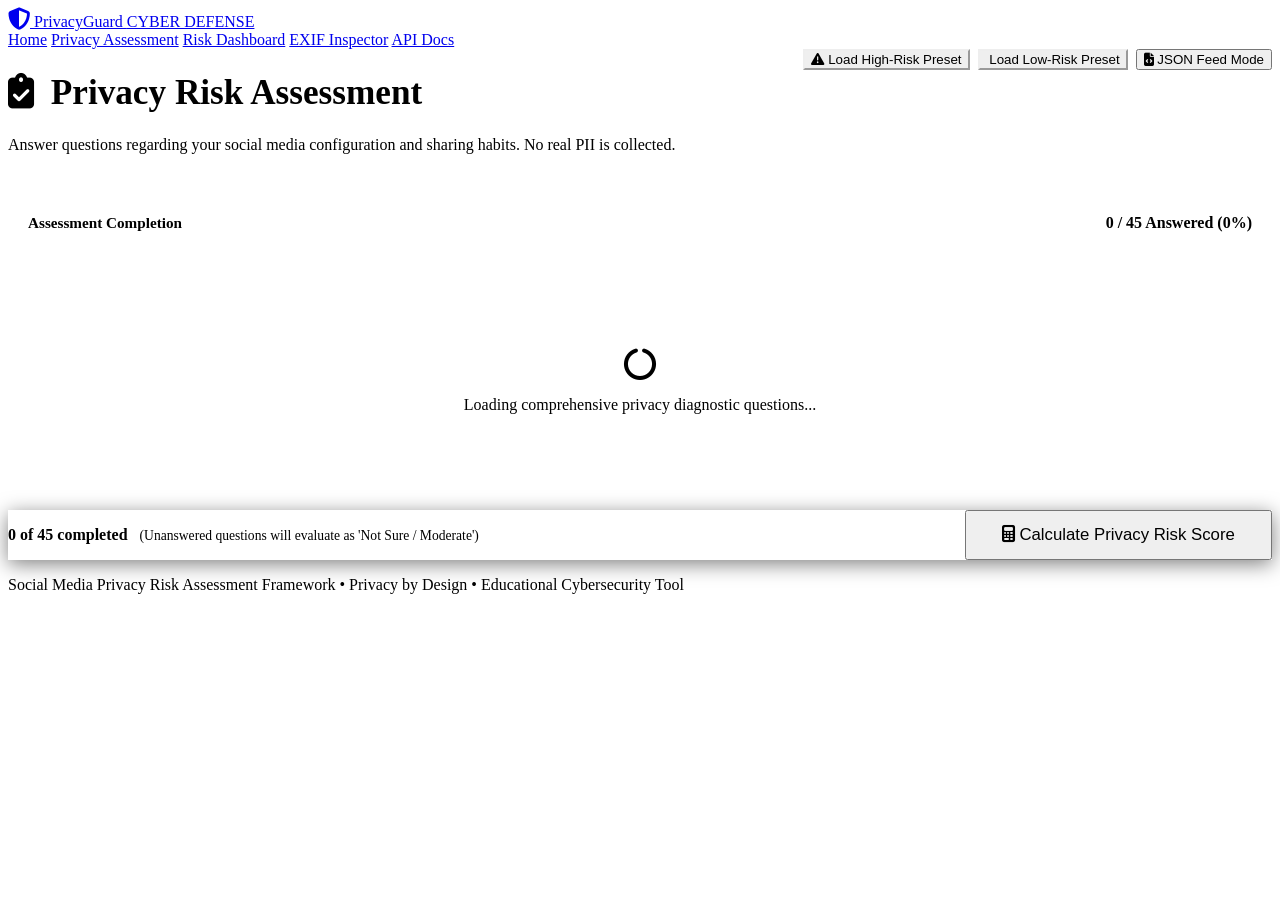
==== frontend/assessment.html @ 86544f9b "Initialize social media privacy risk assessment" ====
<!DOCTYPE html>
<html lang="en">
<head>
  <meta charset="UTF-8">
  <meta name="viewport" content="width=device-width, initial-scale=1.0">
  <title>Privacy Assessment Questionnaire | PrivacyGuard</title>
  <link rel="stylesheet" href="/static/css/style.css">
  <link rel="stylesheet" href="https://cdnjs.cloudflare.com/ajax/libs/font-awesome/6.4.0/css/all.min.css">
</head>
<body>

  <!-- Navigation Bar -->
  <header class="navbar">
    <a href="/" class="nav-brand">
      <i class="fa-solid fa-shield-halved" style="color: var(--accent-cyan); font-size: 1.4rem;"></i>
      <span>PrivacyGuard <span class="brand-badge">CYBER DEFENSE</span></span>
    </a>
    <nav class="nav-links">
      <a href="/" class="nav-link">Home</a>
      <a href="/assessment" class="nav-link active">Privacy Assessment</a>
      <a href="/dashboard" class="nav-link">Risk Dashboard</a>
      <a href="/metadata" class="nav-link">EXIF Inspector</a>
      <a href="/docs" target="_blank" class="nav-link">API Docs</a>
    </nav>
  </header>

  <main class="container">
    <!-- Header with Quick Demo Fill Controls -->
    <div style="display: flex; justify-content: space-between; align-items: flex-start; flex-wrap: wrap; gap: 1rem; margin-bottom: 1.5rem;">
      <div>
        <h1 style="font-size: 2.2rem; font-weight: 800;"><i class="fa-solid fa-clipboard-check" style="color: var(--accent-cyan); margin-right: 8px;"></i> Privacy Risk Assessment</h1>
        <p style="color: var(--text-muted);">Answer questions regarding your social media configuration and sharing habits. No real PII is collected.</p>
      </div>

      <!-- Quick Demo Presets -->
      <div style="display: flex; gap: 0.5rem; flex-wrap: wrap;">
        <button id="btn-fill-high-risk" class="btn btn-outline" style="border-color: var(--risk-crit); color: var(--risk-crit);">
          <i class="fa-solid fa-triangle-exclamation"></i> Load High-Risk Preset
        </button>
        <button id="btn-fill-low-risk" class="btn btn-outline" style="border-color: var(--risk-low); color: var(--risk-low);">
          <i class="fa-solid fa-shield-check"></i> Load Low-Risk Preset
        </button>
        <button id="btn-toggle-json" class="btn btn-outline">
          <i class="fa-solid fa-file-code"></i> JSON Feed Mode
        </button>
      </div>
    </div>

    <!-- JSON Ingestion Modal/Drawer (Hidden by default) -->
    <div id="json-mode-box" class="card" style="display: none; margin-bottom: 2rem; border-color: var(--accent-blue);">
      <div class="card-header">
        <div class="card-title"><i class="fa-solid fa-file-code" style="color: var(--accent-blue); margin-right: 8px;"></i> Ingest Exported Profile & Posts JSON</div>
        <button id="btn-close-json" class="btn btn-outline" style="padding: 0.3rem 0.6rem; font-size: 0.8rem;">Close</button>
      </div>
      <p class="card-desc" style="margin-bottom: 1rem;">
        Paste synthetic or exported JSON for profile metadata and post history to run automated regex & keyword pattern checks without live scraping.
      </p>
      
      <div style="display: grid; grid-template-columns: 1fr 1fr; gap: 1rem;">
        <div>
          <label style="font-weight: 600; font-size: 0.9rem; margin-bottom: 0.3rem; display: block;">profile.json</label>
          <textarea id="json-profile-input" rows="8" style="width: 100%; background: var(--bg-secondary); border: 1px solid var(--border-color); color: #fff; padding: 0.75rem; border-radius: 6px; font-family: monospace; font-size: 0.85rem;" placeholder='{"platform":"instagram","username":"alex.tech","bio":"..."}'></textarea>
        </div>
        <div>
          <label style="font-weight: 600; font-size: 0.9rem; margin-bottom: 0.3rem; display: block;">posts.json</label>
          <textarea id="json-posts-input" rows="8" style="width: 100%; background: var(--bg-secondary); border: 1px solid var(--border-color); color: #fff; padding: 0.75rem; border-radius: 6px; font-family: monospace; font-size: 0.85rem;" placeholder='[{"id":"p1","text":"Morning 7am run...","geo":{"lat":37.7}}]'></textarea>
        </div>
      </div>
      <div style="margin-top: 1rem; display: flex; gap: 0.75rem;">
        <button id="btn-load-sample-json" class="btn btn-outline"><i class="fa-solid fa-download"></i> Load High-Risk Sample Data</button>
        <button id="btn-submit-json" class="btn btn-primary"><i class="fa-solid fa-play"></i> Analyze JSON Feed</button>
      </div>
    </div>

    <!-- Progress & Category Navigation Bar -->
    <div class="card" style="margin-bottom: 2rem; padding: 1.25rem;">
      <div style="display: flex; justify-content: space-between; align-items: center; margin-bottom: 0.5rem;">
        <span style="font-weight: 700; font-size: 0.95rem;">Assessment Completion</span>
        <span id="progress-text" style="color: var(--accent-cyan); font-weight: 800;">0 / 45 Answered (0%)</span>
      </div>
      <div class="progress-container">
        <div id="progress-bar-fill" class="progress-bar" style="width: 0%; background: linear-gradient(90deg, var(--accent-cyan), var(--accent-blue));"></div>
      </div>

      <!-- Quick category jumper pills -->
      <div id="category-pills" style="display: flex; gap: 0.5rem; flex-wrap: wrap; margin-top: 1rem;">
        <!-- Injected via JS -->
      </div>
    </div>

    <!-- Questionnaire Container -->
    <form id="assessment-form">
      <div id="questions-render-area">
        <div style="text-align: center; padding: 3rem;">
          <i class="fa-solid fa-circle-notch fa-spin" style="font-size: 2rem; color: var(--accent-cyan);"></i>
          <p style="margin-top: 1rem; color: var(--text-muted);">Loading comprehensive privacy diagnostic questions...</p>
        </div>
      </div>

      <!-- Fixed Bottom Action Bar -->
      <div class="card" style="margin-top: 2rem; display: flex; justify-content: space-between; align-items: center; background: var(--bg-secondary); position: sticky; bottom: 1rem; z-index: 50; box-shadow: 0 4px 20px rgba(0,0,0,0.5);">
        <div>
          <span style="font-weight: 700;" id="bottom-status-count">0 of 45 completed</span>
          <span style="color: var(--text-dim); font-size: 0.85rem; margin-left: 8px;">(Unanswered questions will evaluate as 'Not Sure / Moderate')</span>
        </div>
        <button type="submit" id="btn-submit-assessment" class="btn btn-primary" style="padding: 0.8rem 2.2rem; font-size: 1.05rem;">
          <i class="fa-solid fa-calculator"></i> Calculate Privacy Risk Score
        </button>
      </div>
    </form>
  </main>

  <footer class="footer">
    <p>Social Media Privacy Risk Assessment Framework &bull; Privacy by Design &bull; Educational Cybersecurity Tool</p>
  </footer>

  <script type="module" src="/static/js/questionnaire.js"></script>
</body>
</html>
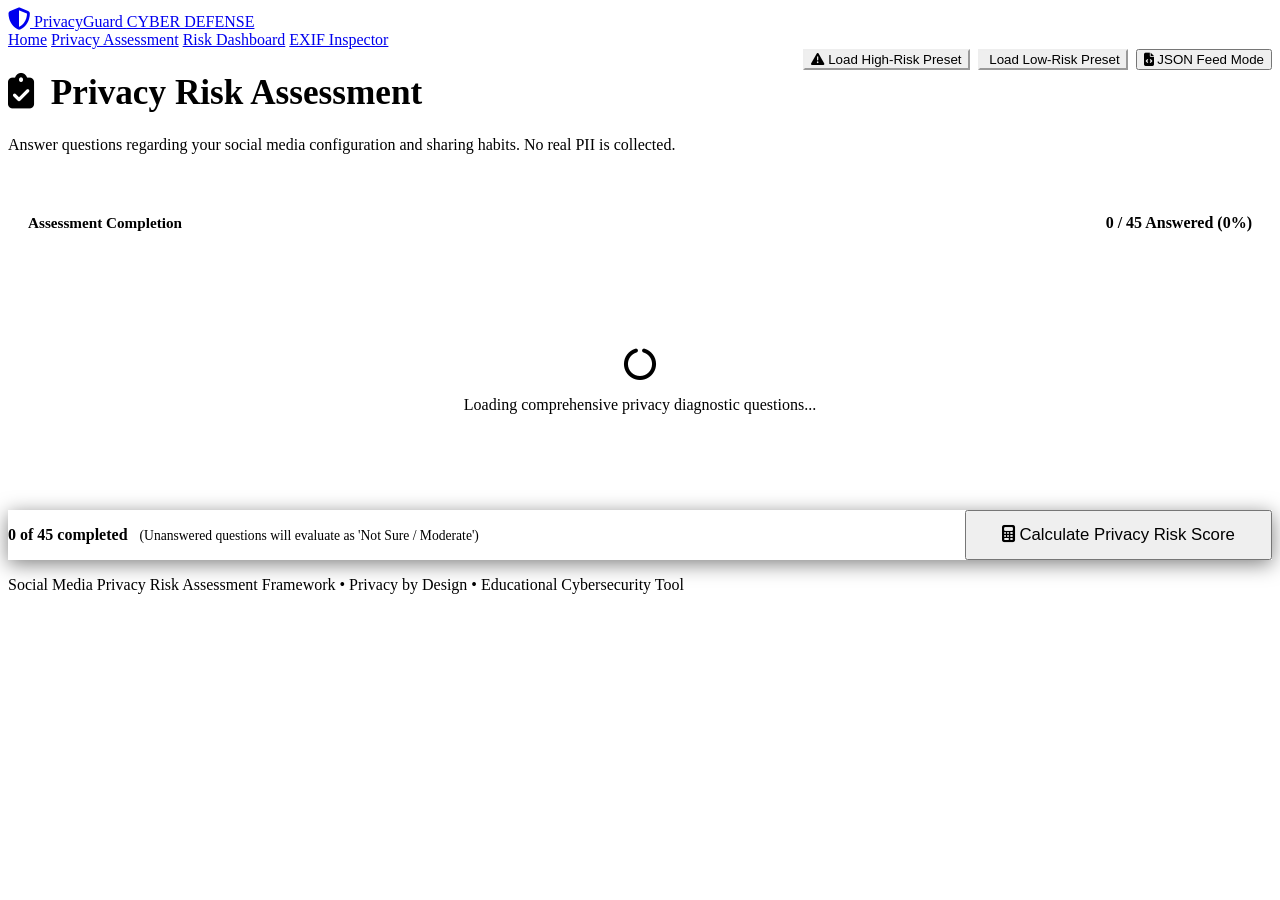
==== commit 2a1d46b0: "Remove API Docs from public navigation and add batch CLI tool" ====
--- a/frontend/assessment.html
+++ b/frontend/assessment.html
@@ -20,7 +20,6 @@
       <a href="/assessment" class="nav-link active">Privacy Assessment</a>
       <a href="/dashboard" class="nav-link">Risk Dashboard</a>
       <a href="/metadata" class="nav-link">EXIF Inspector</a>
-      <a href="/docs" target="_blank" class="nav-link">API Docs</a>
     </nav>
   </header>
 
